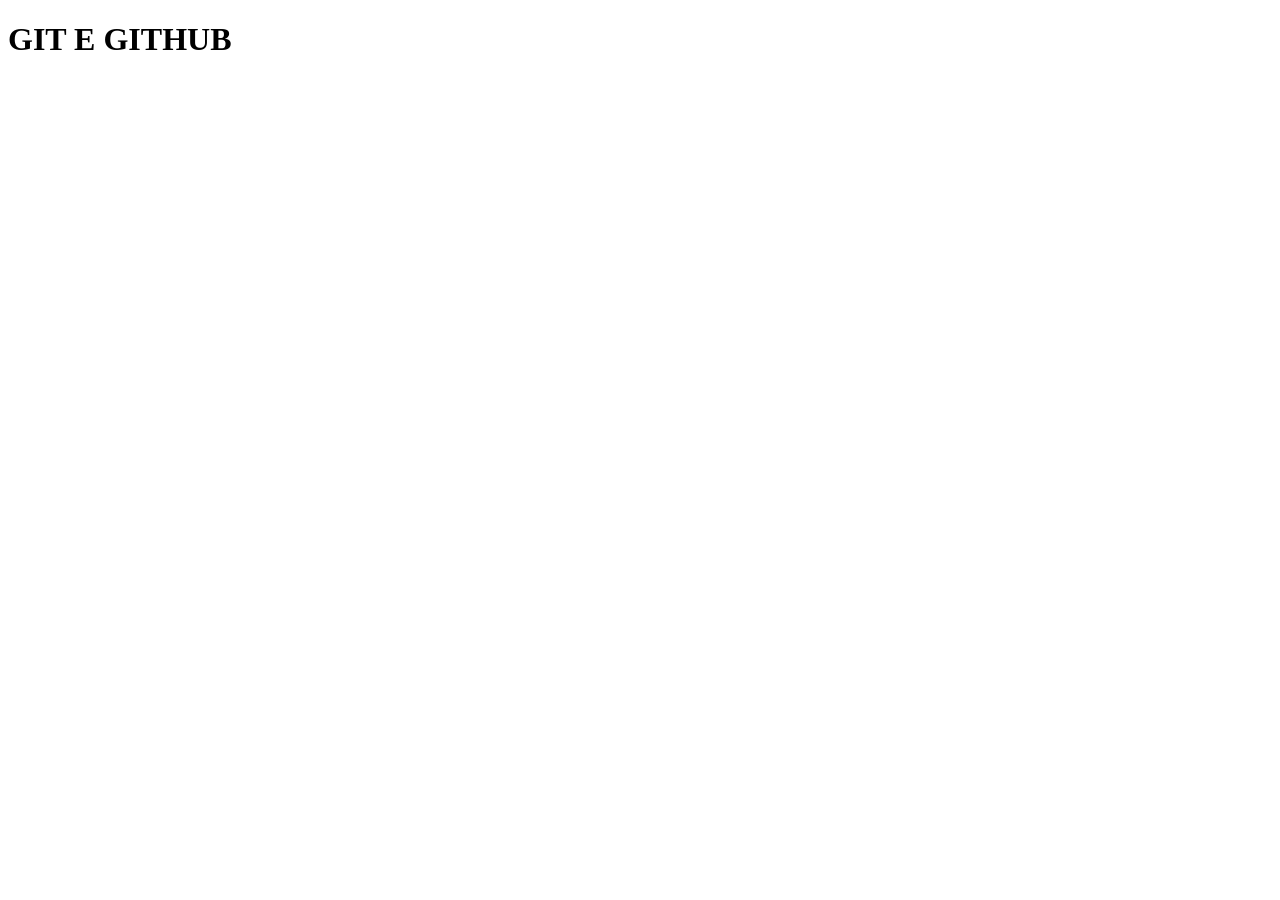
==== index.html @ 7e0893b8 "estrutura basica de html" ====
<!DOCTYPE html>
<html lang="en">
<head>
    <meta charset="UTF-8">
    <meta name="viewport" content="width=device-width, initial-scale=1.0">
    <link rel="stylesheet" href="style.css">
    <title>Exemplo de Git</title>
</head>
<body>
    <h1>GIT E GITHUB</h1>
</body>
</html>
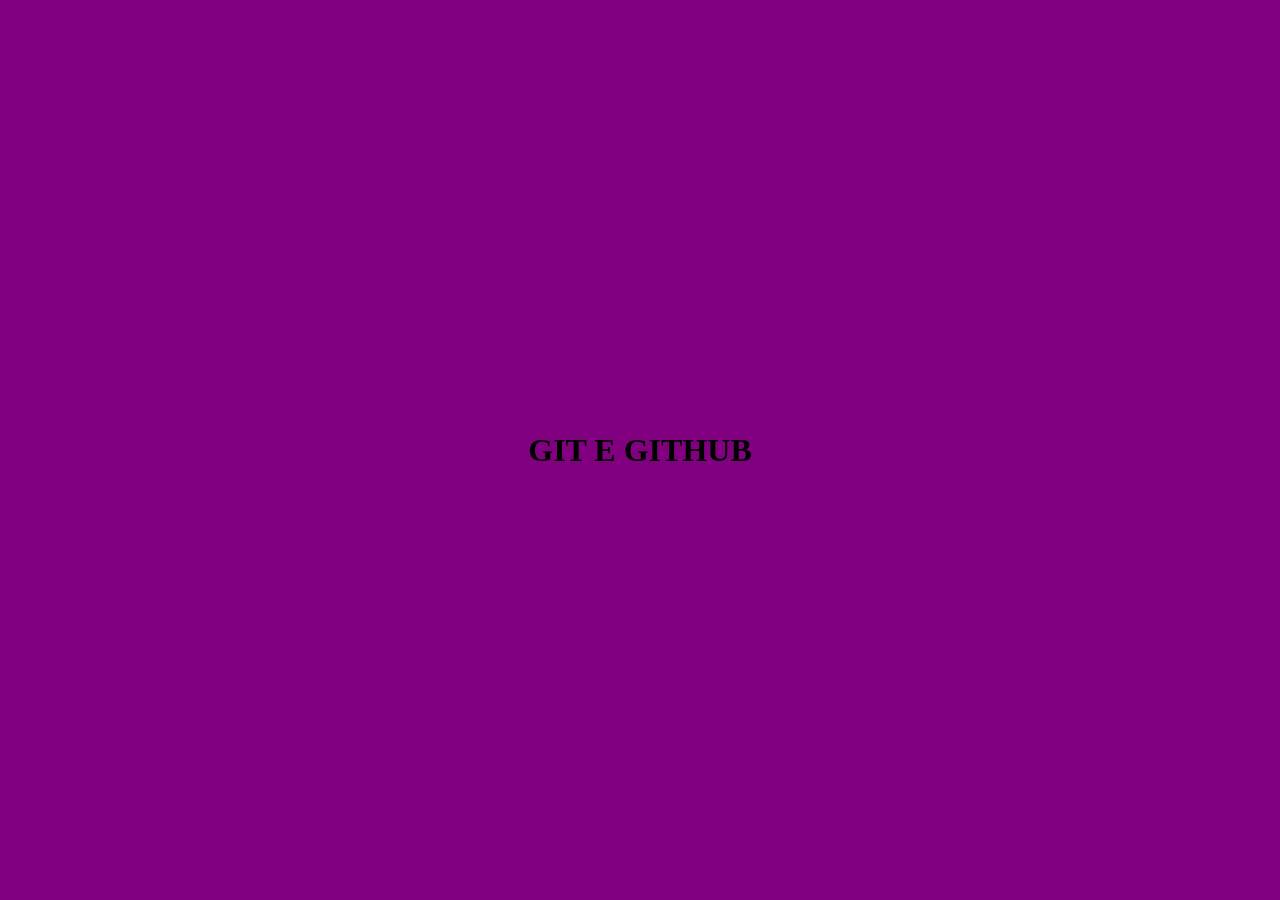
==== commit a9afd5bc: "Links criados do GIT E GITHUB" ====
--- a/index.html
+++ b/index.html
@@ -7,6 +7,8 @@
     <title>Exemplo de Git</title>
 </head>
 <body>
-    <h1>GIT E GITHUB</h1>
+    <h1>
+        <a href="">GIT</a> E <a href="">GITHUB</a>
+    </h1>
 </body>
 </html>
--- a/style.css
+++ b/style.css
@@ -0,0 +1,17 @@
+*{
+    padding: 0px;
+    margin: 0px;
+    box-sizing: border-box;
+
+}
+body{
+    display: flex;
+    justify-content: center;
+    align-items: center;
+    background-color: purple;
+    height: 100vh;
+}
+a{
+    text-decoration: none;
+    color: inherit
+}
